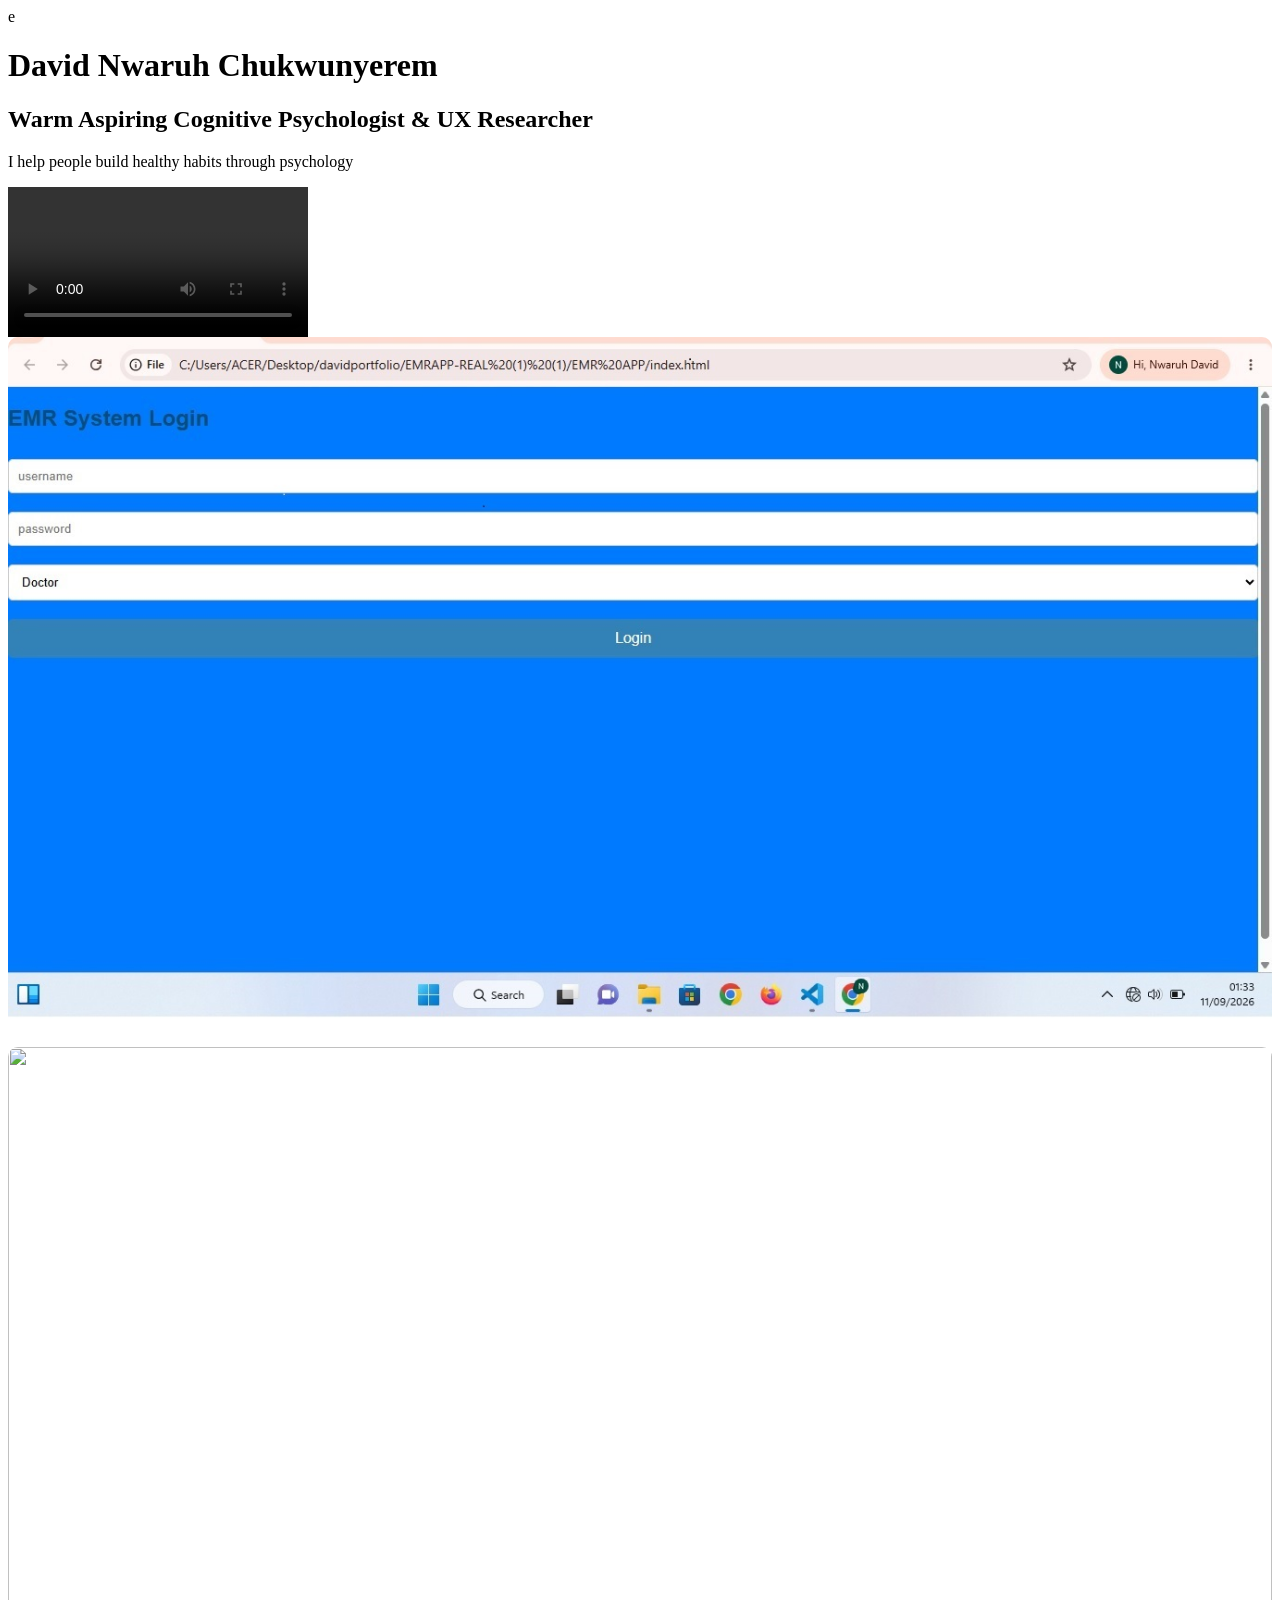
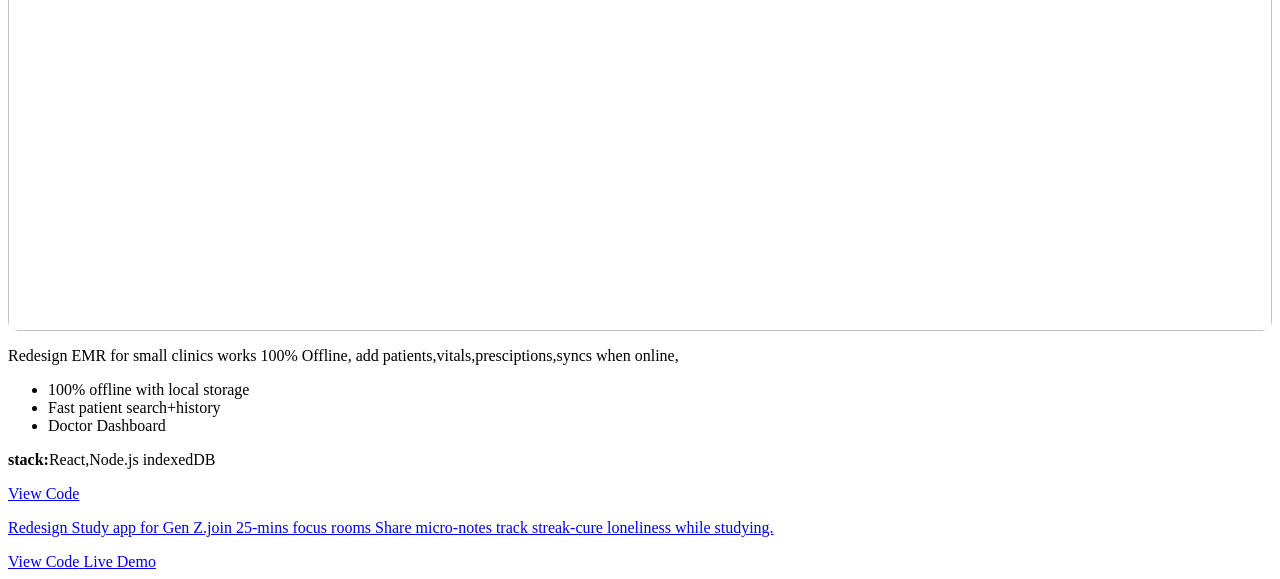
==== index.html @ c2c4680f "Update index.html" ====
e<!DOCTYPE html>
<html lang="en">
<head>
    <meta charset="UTF-8">
    <meta name="viewport" content="width=device-width, initial-scale=1.0">
    <title>David Nwaruh|UX Researcher& Cognitive Psychologist </title>
    <meta name="description" content="David Nwaruh Chukwunyerem - Aspiring Cognitive Psychologist & UX Researcher from Nigeria. Building offline EMR for clinics and gen Z study apps.">
    <meta name="author" content="David Nwaruh Chukunyererem">
    <meta name="robots" content="index,follow"/>
    <link rel="canonincal" href="https://github.com/>
         <link rel="stylesheet" href="style.css" />
    
    <style>
        .box{display:flex;gap:10px}
        .box video{width:70%;border-radius:10px}
        .side{wdith:30%}
        .side img{width:100%;border-radius:10px;margin-buttom:10px}
    </style>
</head>
<body>
<div class="hero">
    <h1>David Nwaruh Chukwunyerem</h1>
    <h2>Warm Aspiring Cognitive Psychologist & UX Researcher</h2>
    <p>I help people build healthy habits through psychology</p>
    <div>

        <div class+"box">
        <video controls src="202609201913.mp4"></video>
            <div class="side">
                <img src="emr-app.jpg">
                <img src=genz-app.jpg">
            </div>
        </div>

            <p>
                Redesign EMR for small clinics works 100% Offline,
                add patients,vitals,presciptions,syncs when online,
            </p>
            <ul>
                <li>100% offline with local storage</li>
                <li>Fast patient search+history</li>
                <li>Doctor Dashboard</li>
            </ul>
            <p><b>stack:</b>React,Node.js indexedDB</p>
            <a href="#">View Code</a><a href="#"Live Demo</a>
            </div>

                <p>
                    Redesign Study app for Gen Z.join 25-mins focus rooms
                    Share micro-notes track streak-cure loneliness while studying.
              </p>
                <a href="#">View Code<?a> <a href="#">Live Demo</a>
                </div>
    </div>

</body>
</html>
                </div>
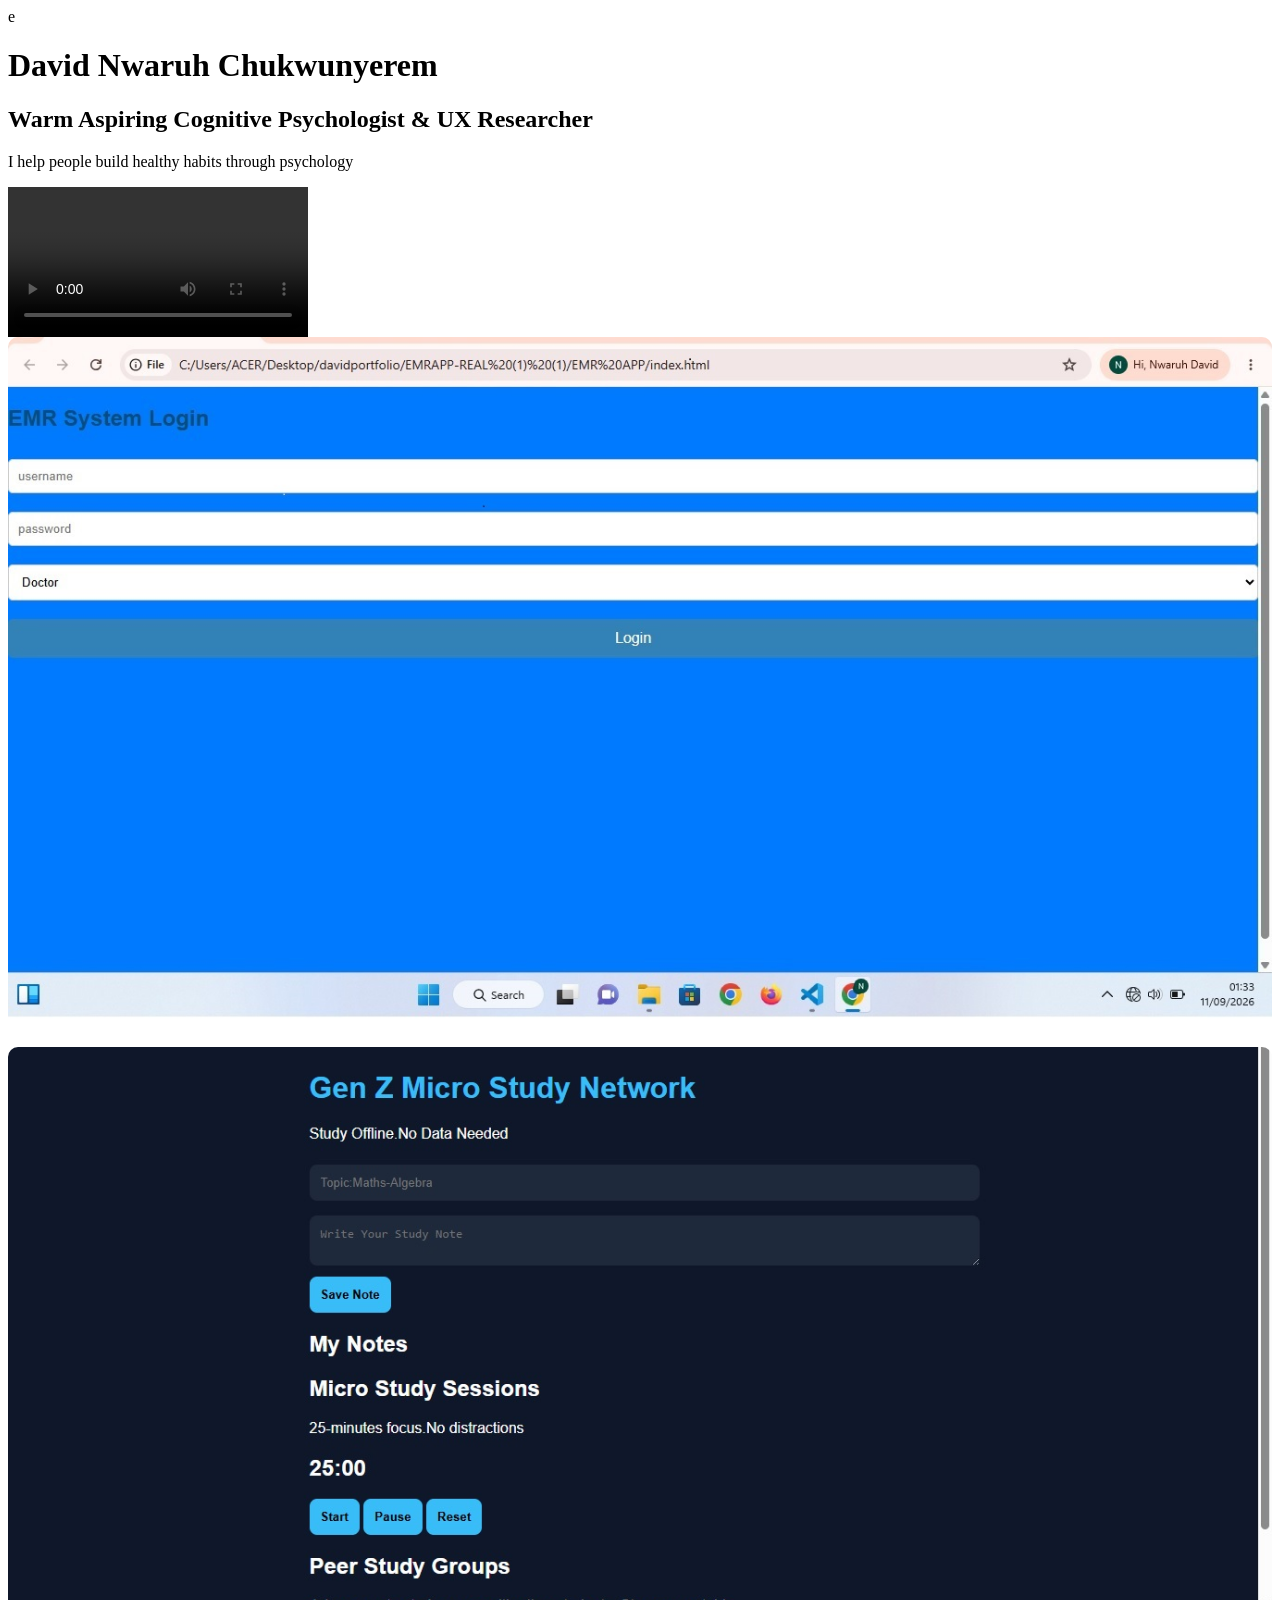
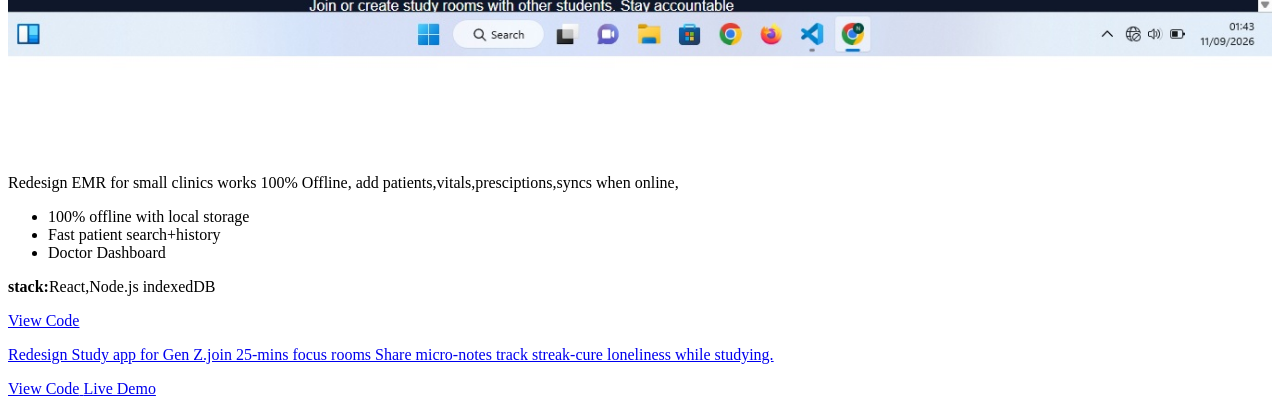
==== commit c106104f: "Update index.html" ====
--- a/index.html
+++ b/index.html
@@ -28,7 +28,7 @@
         <video controls src="202609201913.mp4"></video>
             <div class="side">
                 <img src="emr-app.jpg">
-                <img src=genz-app.jpg">
+                <img src="genz-app.jpg">
             </div>
         </div>
 
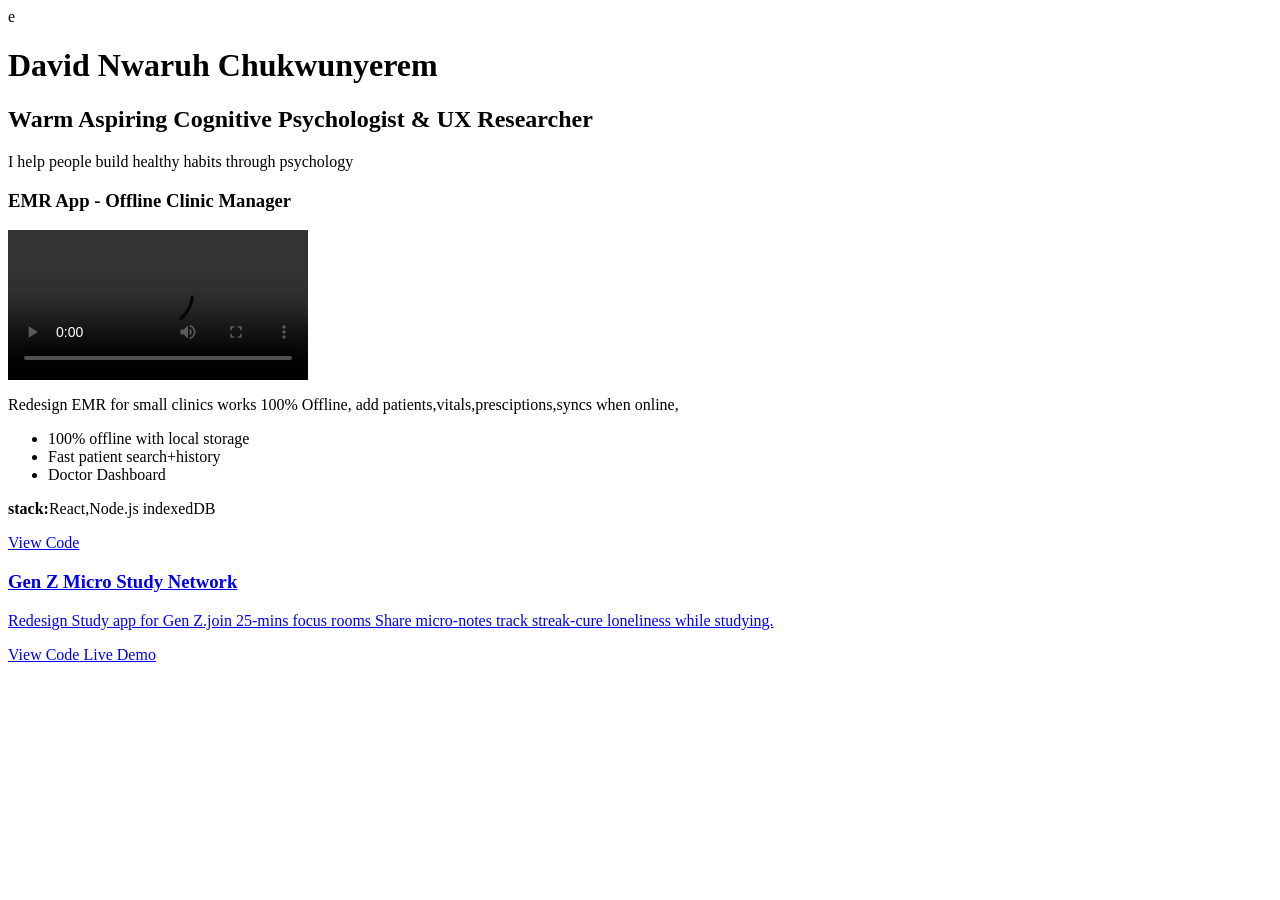
==== commit c6781c0d: "Update index.html" ====
--- a/index.html
+++ b/index.html
@@ -24,12 +24,9 @@
     <p>I help people build healthy habits through psychology</p>
     <div>
 
-        <div class+"box">
+        <div class+"project-card">
+            <h3>EMR App - Offline Clinic Manager</h3>
         <video controls src="202609201913.mp4"></video>
-            <div class="side">
-                <img src="emr-app.jpg">
-                <img src="genz-app.jpg">
-            </div>
         </div>
 
             <p>
@@ -43,8 +40,10 @@
             </ul>
             <p><b>stack:</b>React,Node.js indexedDB</p>
             <a href="#">View Code</a><a href="#"Live Demo</a>
-            </div>
+    </div>
 
+    <div class="project-card">
+        <h3>Gen Z Micro Study Network</h3>
                 <p>
                     Redesign Study app for Gen Z.join 25-mins focus rooms
                     Share micro-notes track streak-cure loneliness while studying.
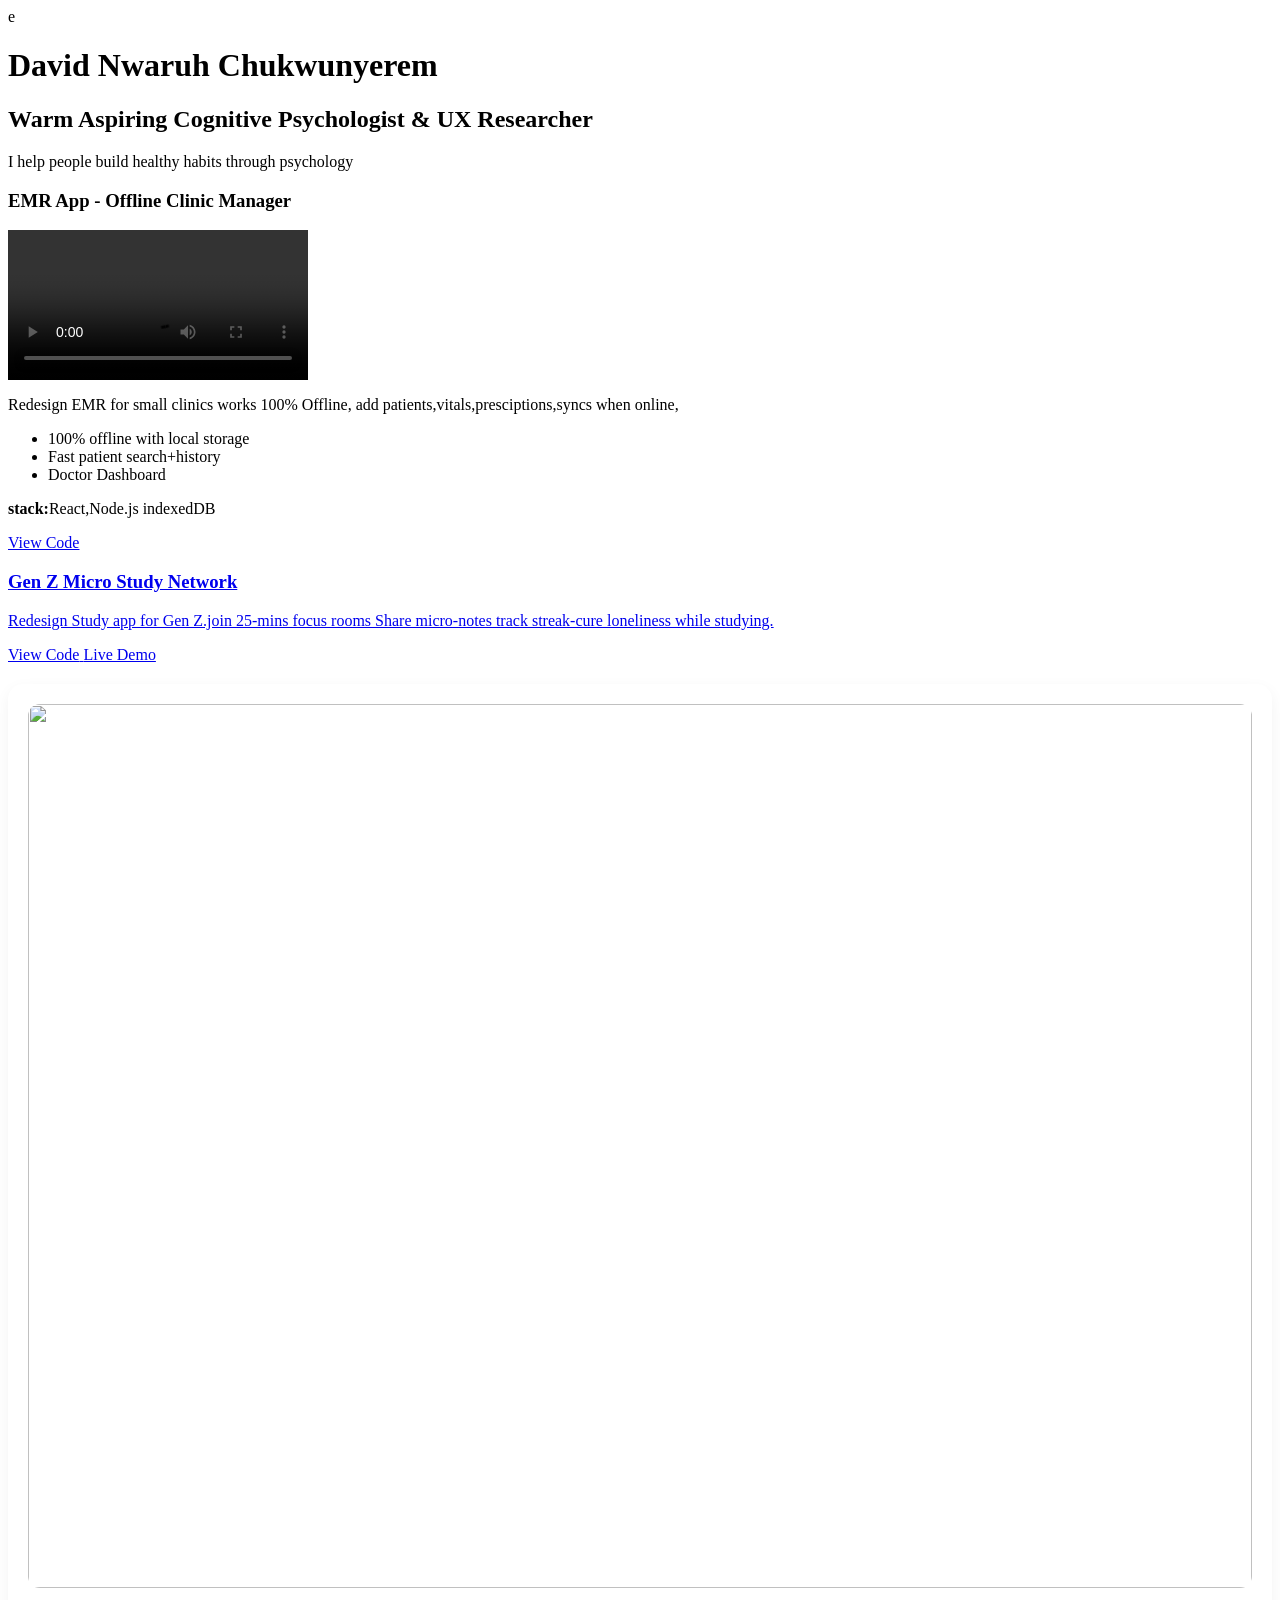
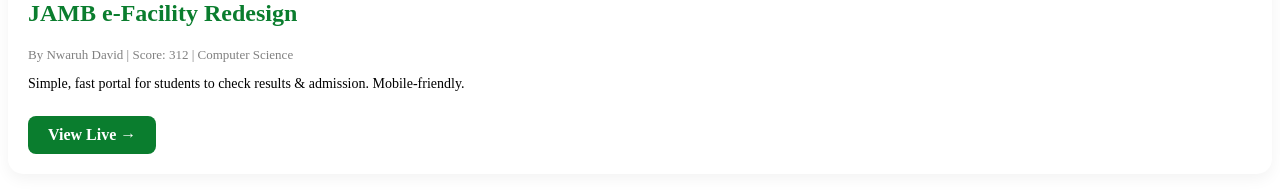
==== commit d545757c: "Update index.html" ====
--- a/index.html
+++ b/index.html
@@ -50,6 +50,14 @@
               </p>
                 <a href="#">View Code<?a> <a href="#">Live Demo</a>
                 </div>
+    
+<div style="background:white;padding:20px;border-radius:15px;margin:20px 0;box-shadow:0 5px 15px rgba(0,0,0,0.05)">
+<img src="jamb-redesign.jpg" style="width:100%;border-radius:12px">
+<h2 style="color:#0a7d2e;margin-top:12px">JAMB e-Facility Redesign</h2>
+<p style="color:gray;font-size:13px">By Nwaruh David | Score: 312 | Computer Science</p>
+<p style="font-size:14px;margin-top:8px">Simple, fast portal for students to check results & admission. Mobile-friendly.</p>
+<a href="https://nwaruhdavidchukwunyerem-gif.github.io/jamb-redesign/" target="_blank" style="display:inline-block;margin-top:10px;padding:10px 20px;background:#0a7d2e;color:white;border-radius:8px;text-decoration:none;font-weight:600">View Live →</a>
+</div>
     </div>
 
 </body>
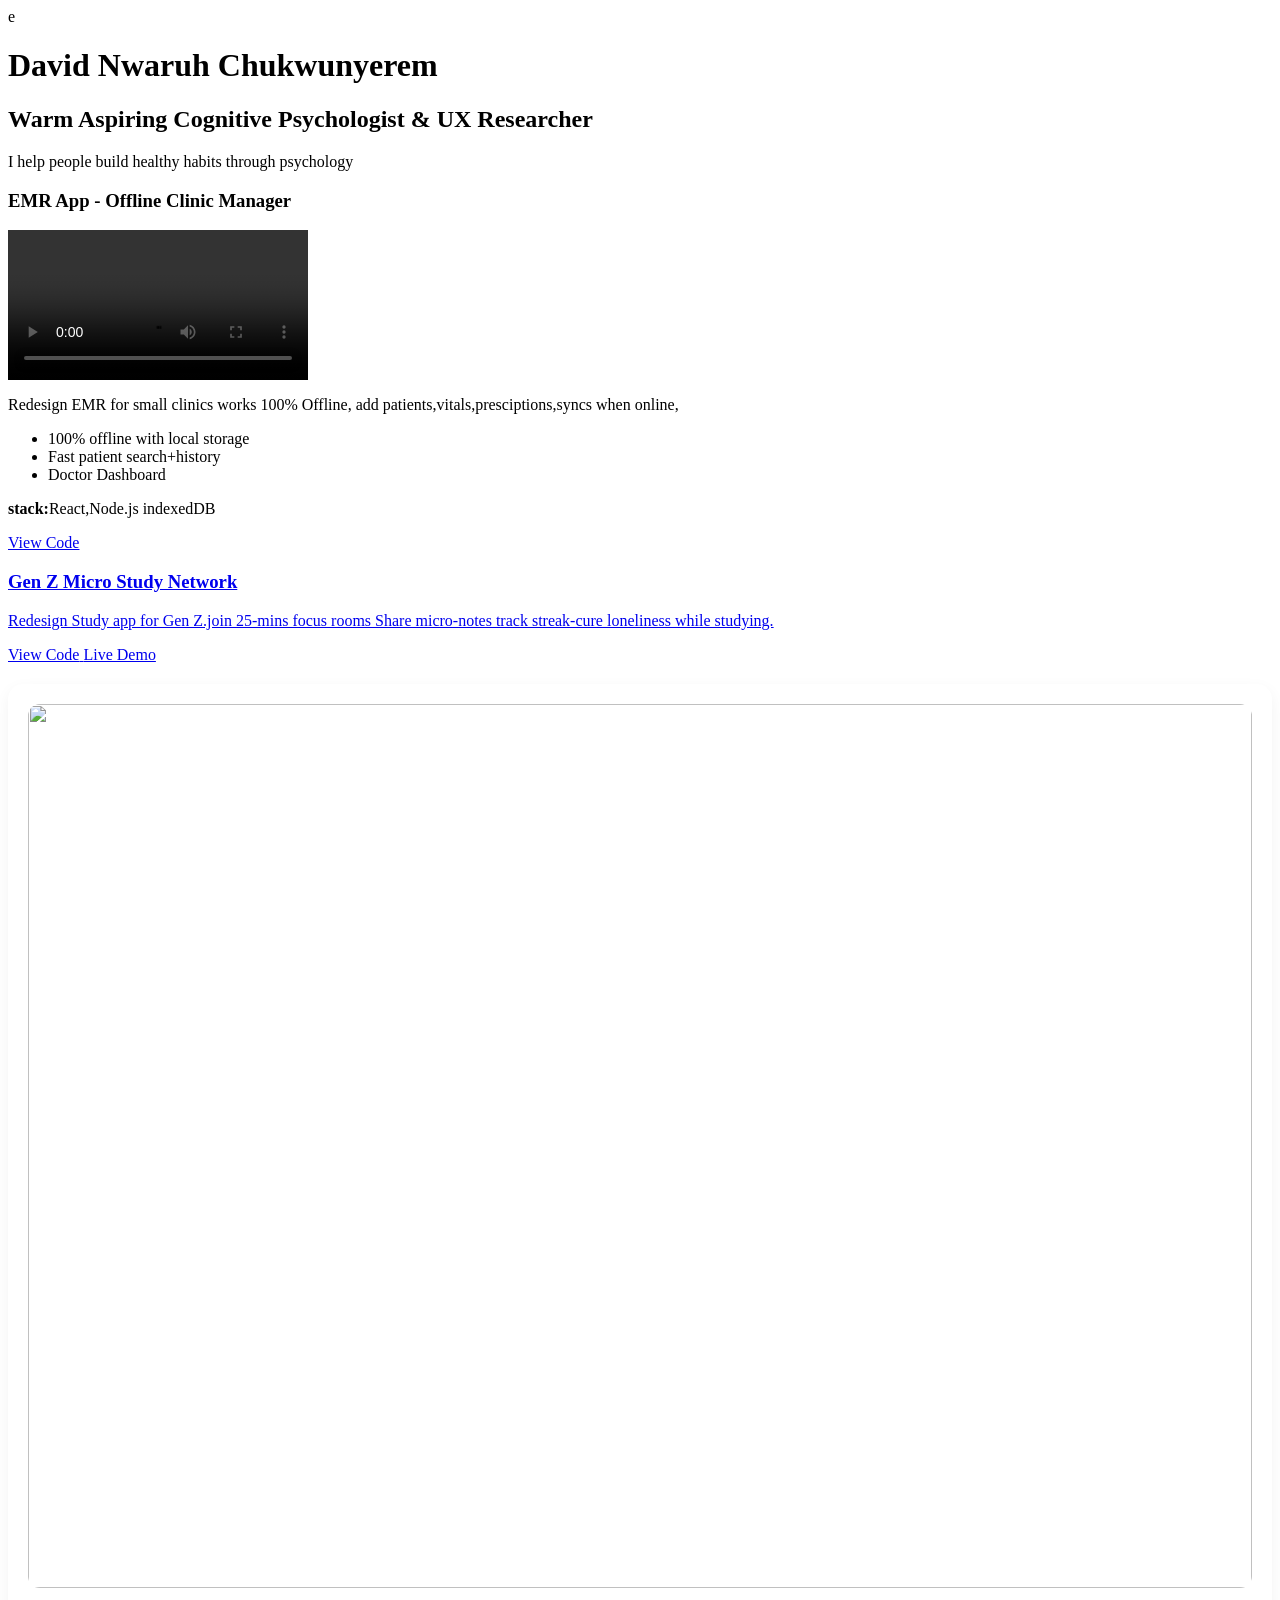
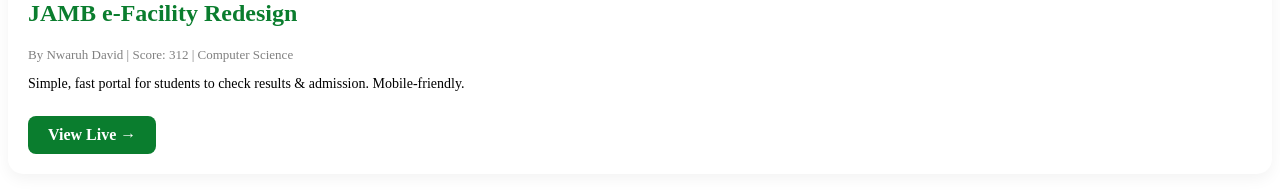
==== commit ec1791a2: "Update index.html" ====
--- a/index.html
+++ b/index.html
@@ -52,7 +52,7 @@
                 </div>
     
 <div style="background:white;padding:20px;border-radius:15px;margin:20px 0;box-shadow:0 5px 15px rgba(0,0,0,0.05)">
-<img src="jamb-redesign.jpg" style="width:100%;border-radius:12px">
+<img src="jamb-redesign.jpg.png" style="width:100%;border-radius:12px">
 <h2 style="color:#0a7d2e;margin-top:12px">JAMB e-Facility Redesign</h2>
 <p style="color:gray;font-size:13px">By Nwaruh David | Score: 312 | Computer Science</p>
 <p style="font-size:14px;margin-top:8px">Simple, fast portal for students to check results & admission. Mobile-friendly.</p>
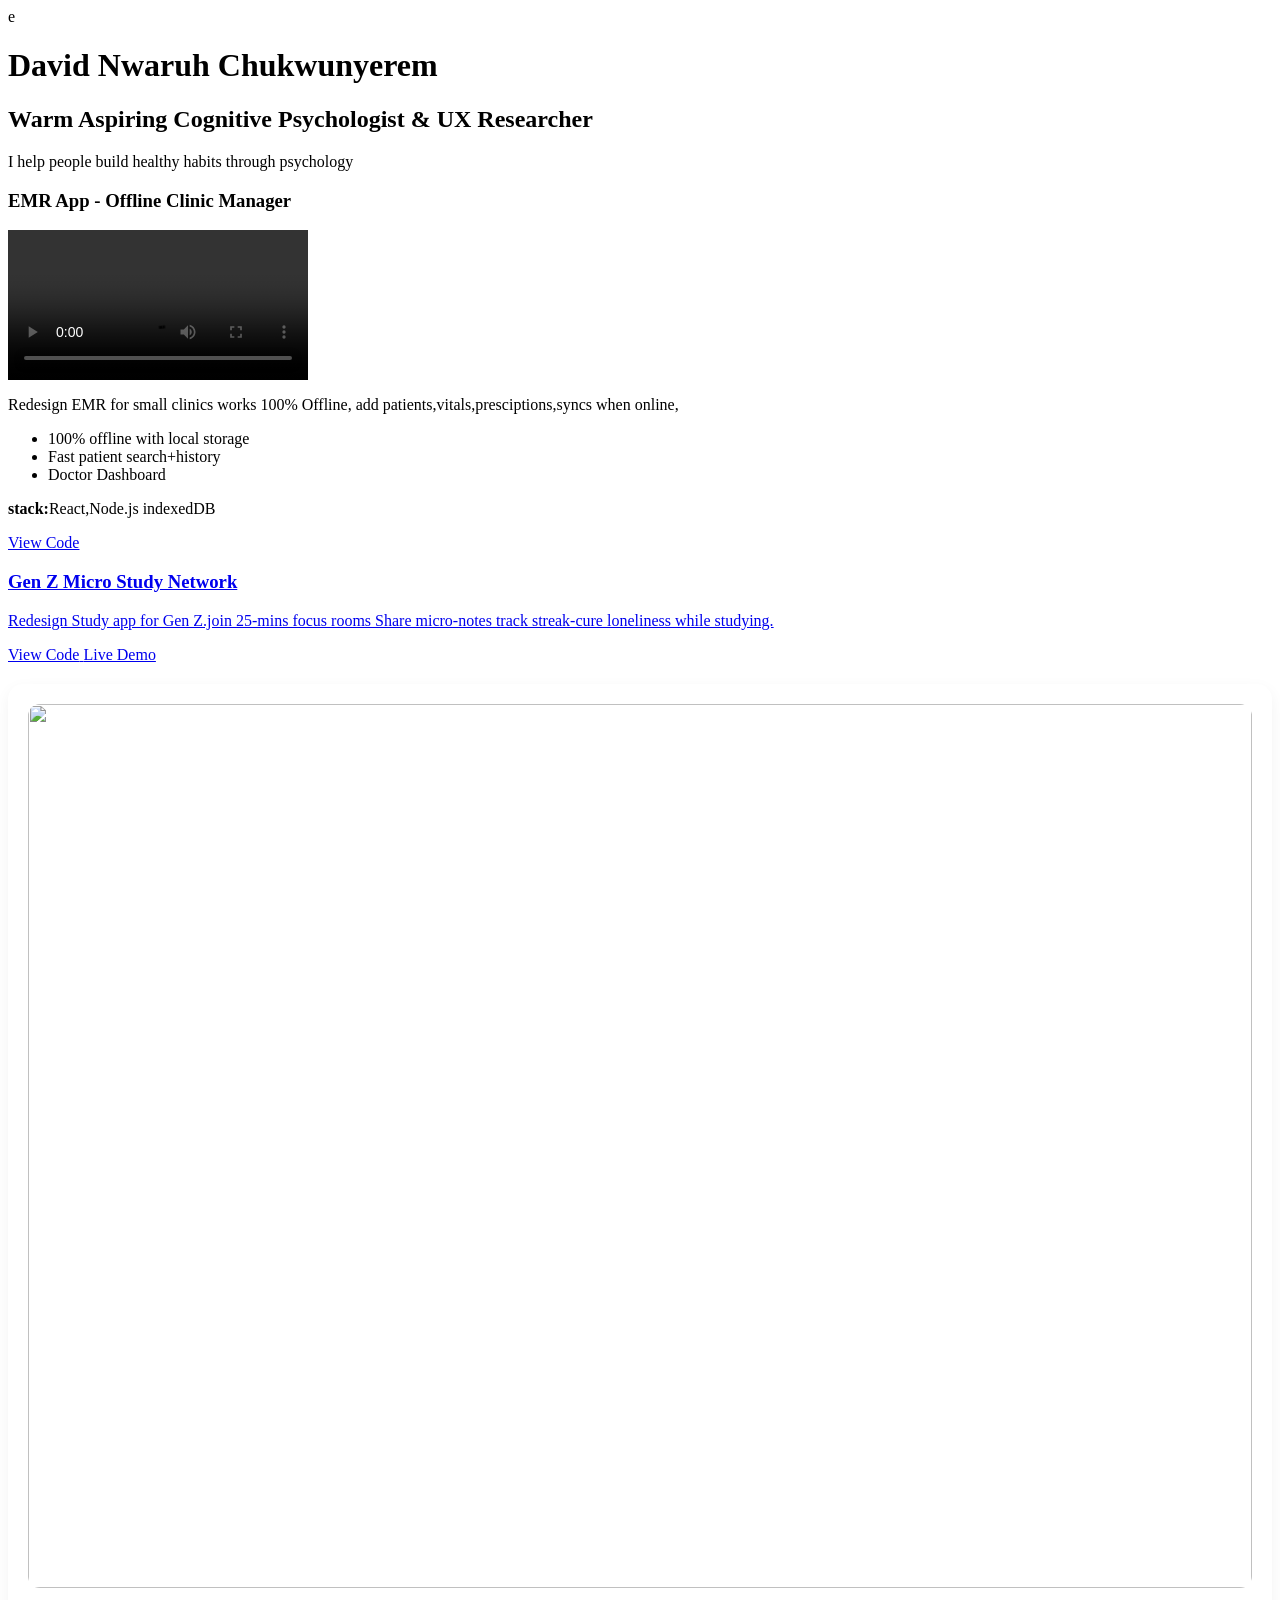
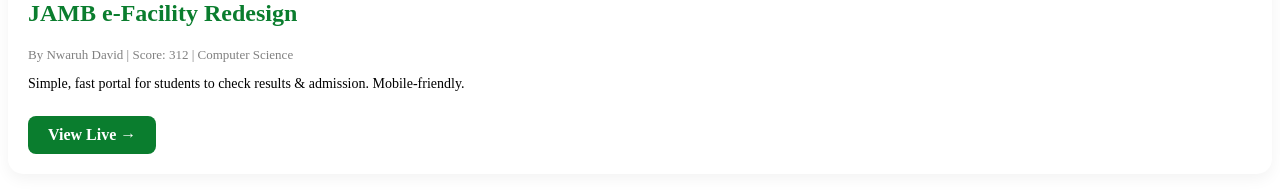
==== commit 7c753791: "Update index.html" ====
--- a/index.html
+++ b/index.html
@@ -58,8 +58,7 @@
 <p style="font-size:14px;margin-top:8px">Simple, fast portal for students to check results & admission. Mobile-friendly.</p>
 <a href="https://nwaruhdavidchukwunyerem-gif.github.io/jamb-redesign/" target="_blank" style="display:inline-block;margin-top:10px;padding:10px 20px;background:#0a7d2e;color:white;border-radius:8px;text-decoration:none;font-weight:600">View Live →</a>
 </div>
-    </div>
-
+    
 </body>
 </html>
                 </div>
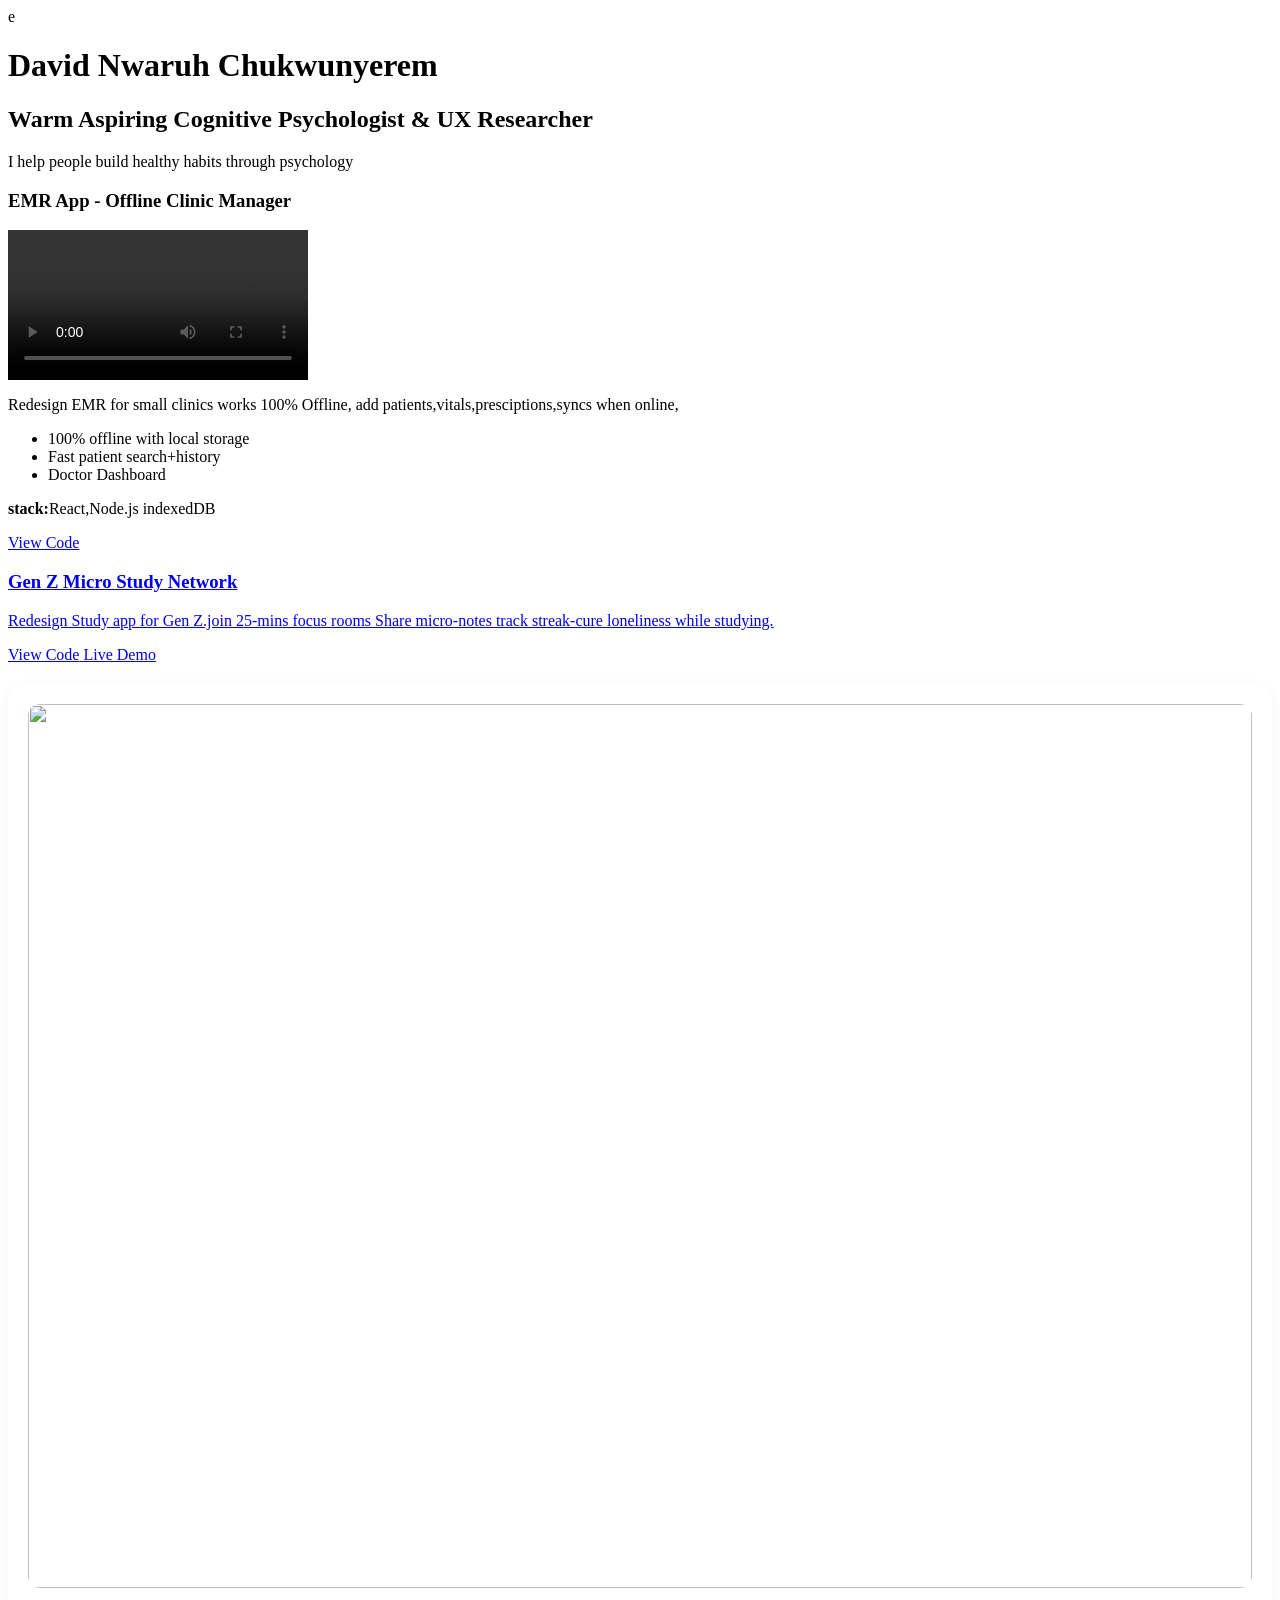
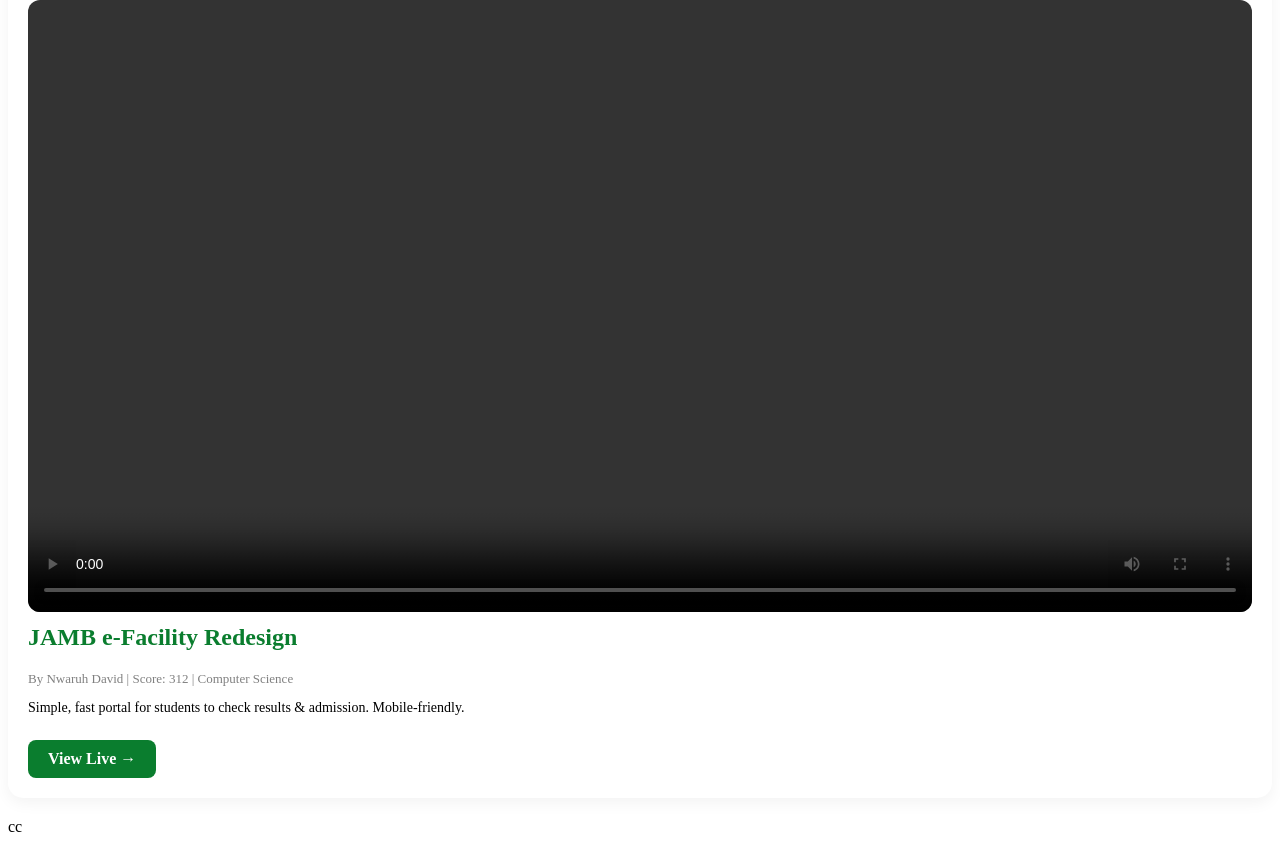
==== commit d13e7117: "Update index.html" ====
--- a/index.html
+++ b/index.html
@@ -53,6 +53,7 @@
     
 <div style="background:white;padding:20px;border-radius:15px;margin:20px 0;box-shadow:0 5px 15px rgba(0,0,0,0.05)">
 <img src="jamb-redesign.jpg.png" style="width:100%;border-radius:12px">
+    <video src="202609201913.mp4" controls style="width:100%;border-radius:12px;margin-top:12px"></video>
 <h2 style="color:#0a7d2e;margin-top:12px">JAMB e-Facility Redesign</h2>
 <p style="color:gray;font-size:13px">By Nwaruh David | Score: 312 | Computer Science</p>
 <p style="font-size:14px;margin-top:8px">Simple, fast portal for students to check results & admission. Mobile-friendly.</p>
@@ -62,3 +63,4 @@
 </body>
 </html>
                 </div>
+cc
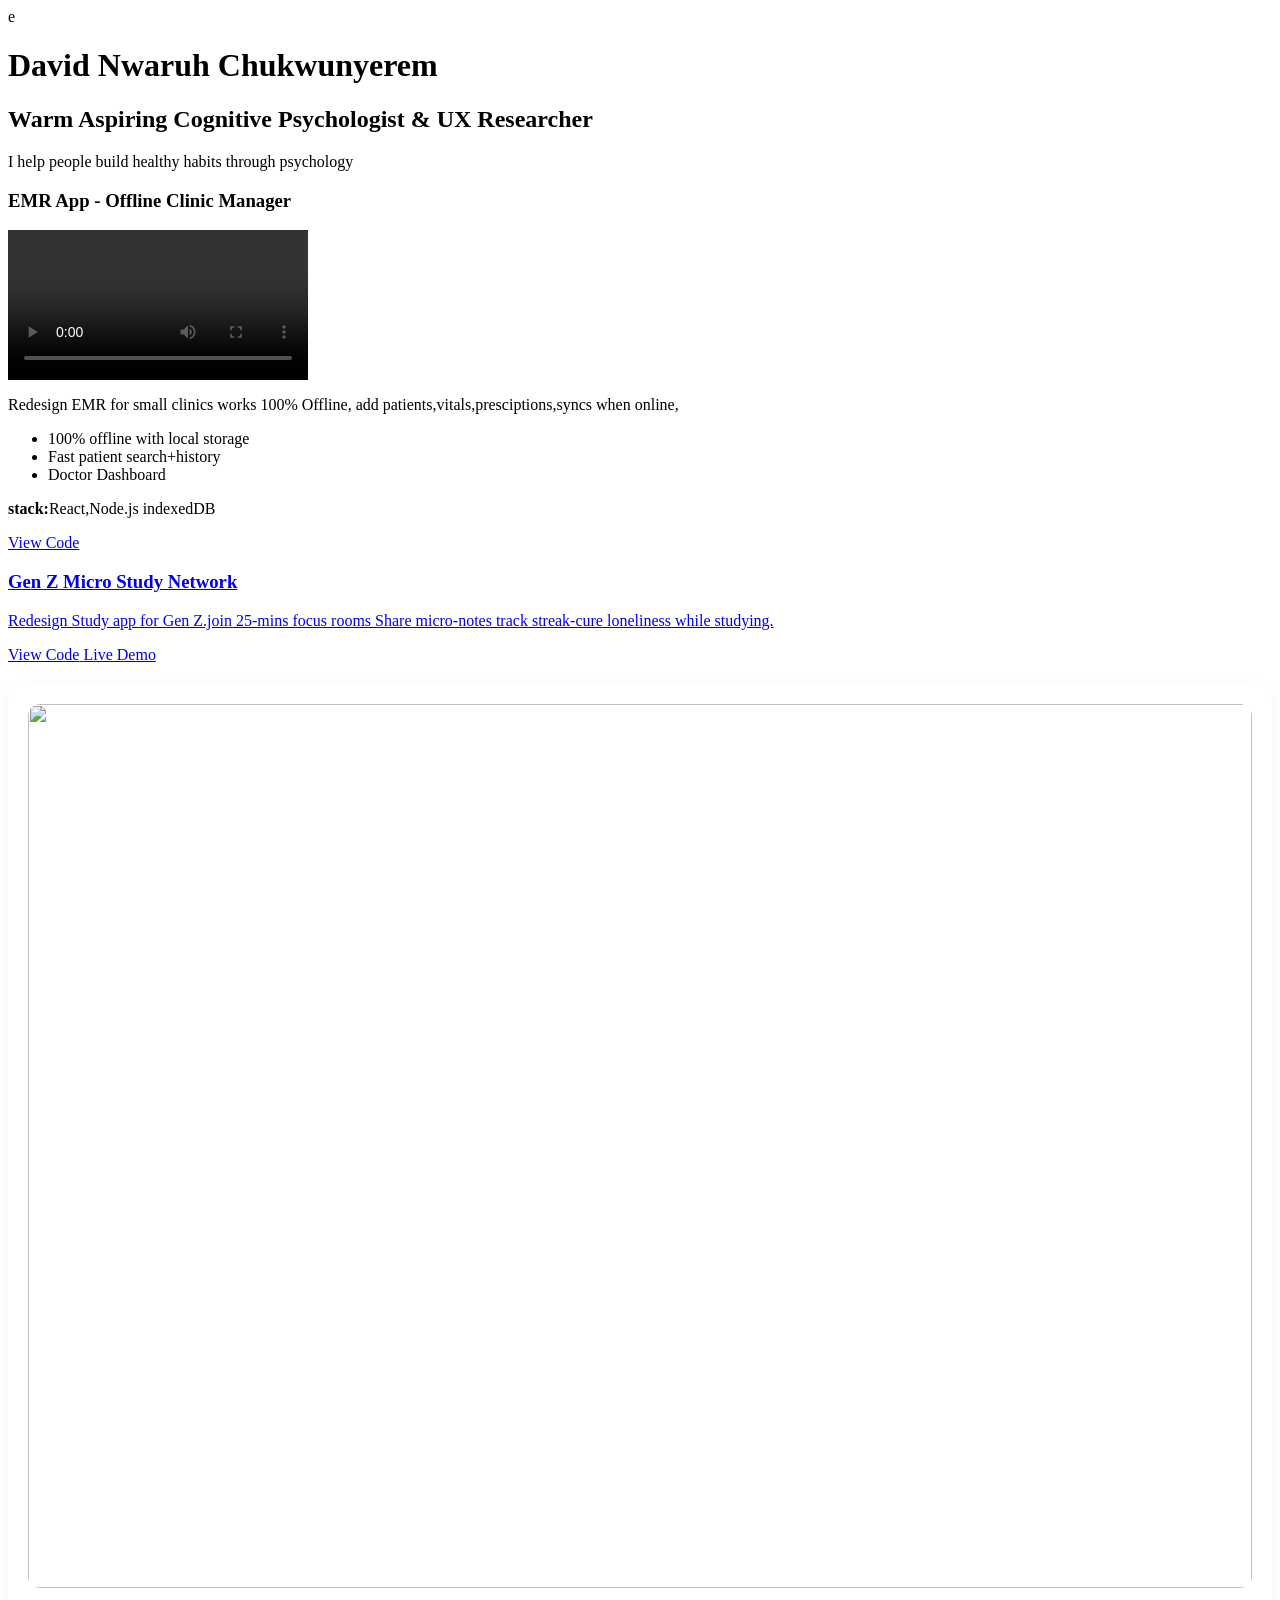
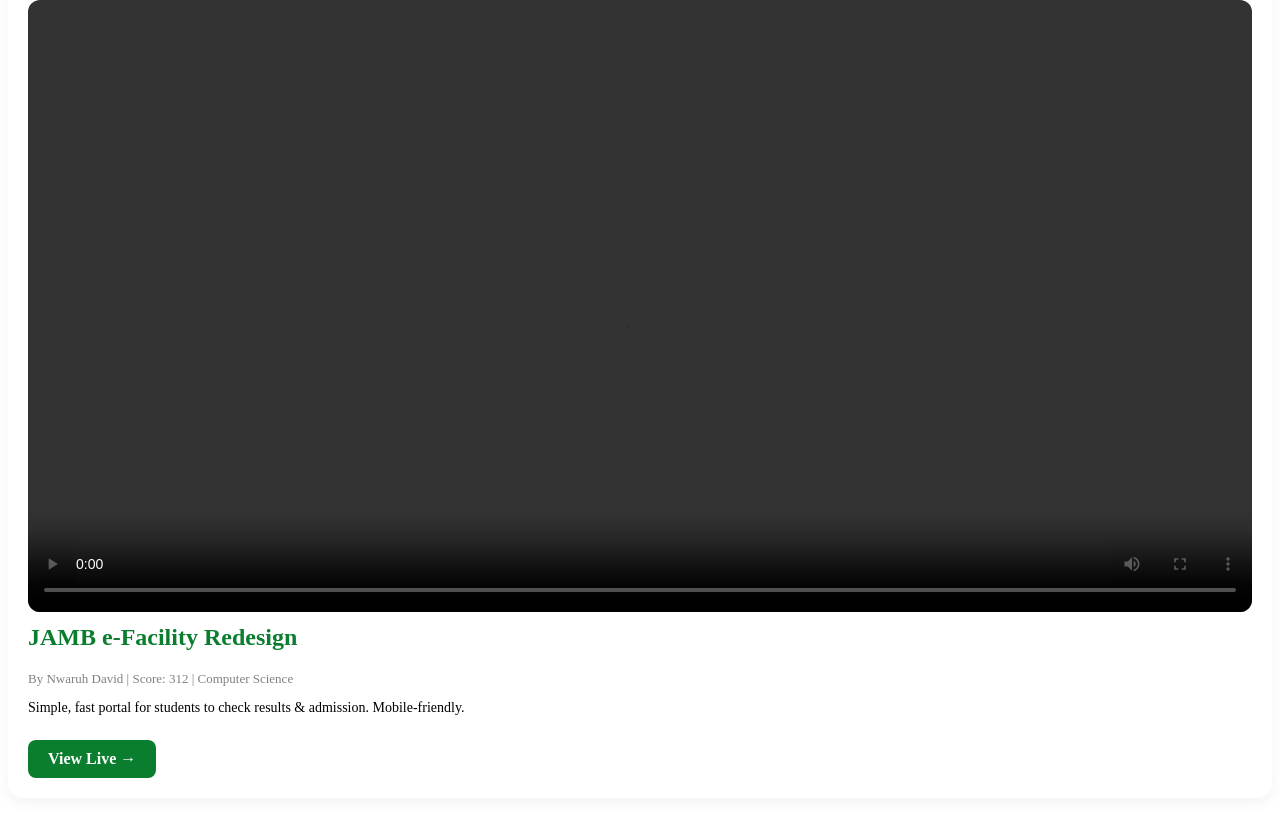
==== commit cb3f0c4c: "Update index.html" ====
--- a/index.html
+++ b/index.html
@@ -63,4 +63,3 @@
 </body>
 </html>
                 </div>
-cc
